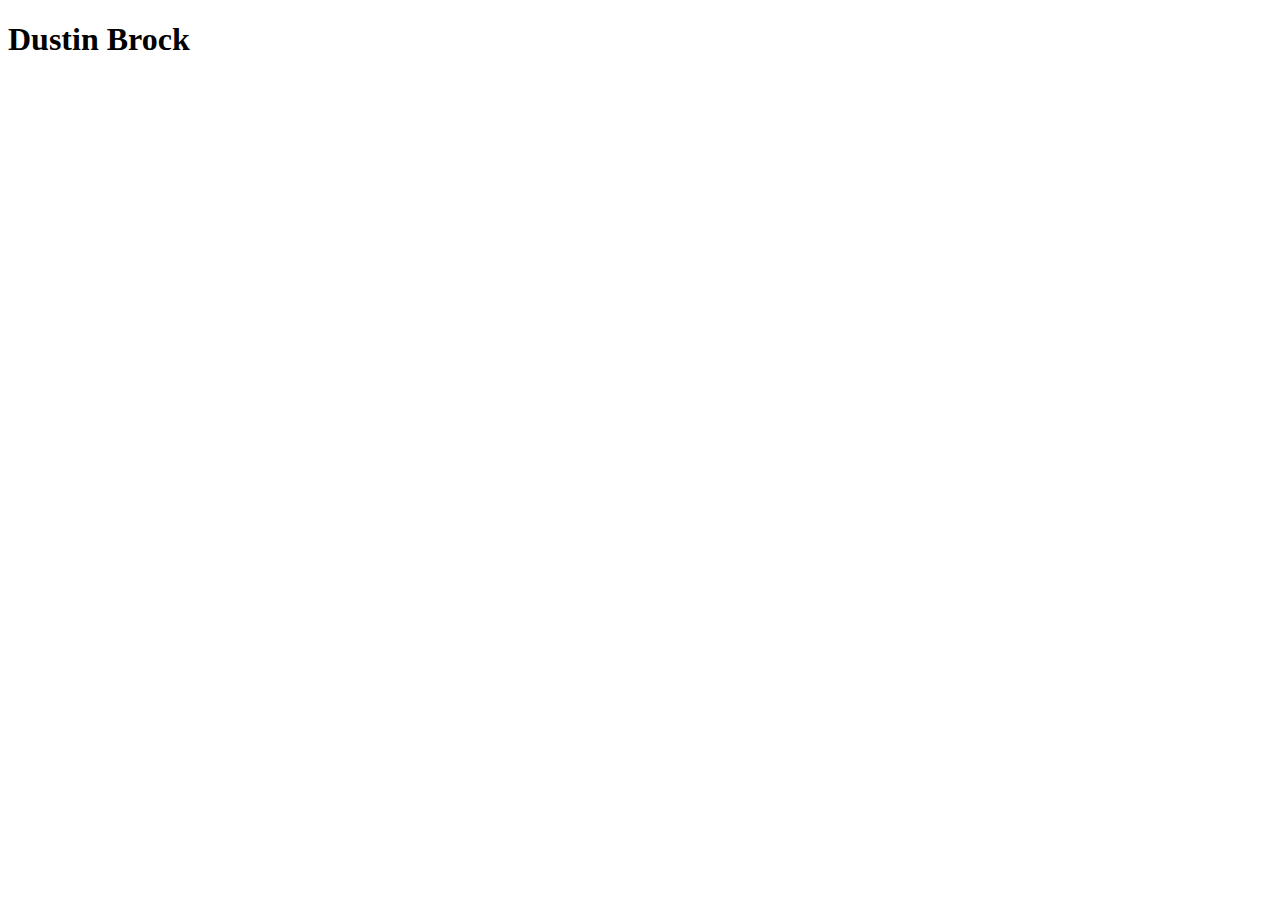
==== dustin/index.html @ 772f85ce "reformatted css" ====
<!DOCTYPE html>
<html>

<head>
<link rel="stylesheet" href="/dustin/style.css">
</head>

<body>
<h1>Dustin Brock</h1>


<div class="flip-container centered">
    <div class="flipper">
       <div class="front"></div>
       <div class="back">
          <h1>Dustin Brock</h1>
    <p>Founder and CEO</p>
       <div class="font-a-icons">
          <div class="icon-group">
             <span class="bold">T: </span><span class="contact">512-773-0889</span>
          <div class="icon-group">
              <span class="bold">E: </span><a class="contact" href="mailto:hello@petrusrex.com" target="_top">hello@petrusrex.com</a>
          </div>
          <div class="icon-group">
             <a class="contact" href="http://www.petrusrex.com" target="_blank">www.petrusrex.com</a>
          </div>
       </div>
    </div>   
    <a class="icon-box" href="https://www.facebook.com/xpetrus.rex" target="_blank"><i class="fa fa-facebook"></i></a>
    <a class="icon-box" href="https://twitter.com/Gothburz" target="_blank"><i class="fa fa-twitter"></i></a>
    <a class="icon-box" href="https://plus.google.com/u/0/+PetrusRex/" target="_blank"><i class="fa fa-google-plus"></i></a>
    <a class="icon-box" href="https://www.linkedin.com/in/xpetrus" target="_blank"><i class="fa fa-linkedin"></i></a>
    <a class="icon-box" href="https://codepen.io/Gothburz/" target="_blank"><i class="fa fa-codepen"></i></a>
    <a class="icon-box" href="https://github.com/Gothburz" target="_blank"><i class="fa fa-github"></i></a>
       </div>
    </div>
 </div>

</body>
</html>
---- dustin/style.css ----
@import url(https://fonts.googleapis.com/css?family=Lato);

$lato: "Lato";
$black: #000;
$white: #fff;

/* CENTERING */

.centered {
  position: fixed;
  top: 50%;
  left: 50%;
  /* bring your own prefixes */
  transform: translate(-50%, -50%);
}

@mixin vertical-align($position: relative) {
  position: $position;
  top: 50%;
  -webkit-transform: translateY(-50%);
  -ms-transform: translateY(-50%);
  transform: translateY(-50%);
}

/* /end */

body{
   background-image:url(https://s3-us-west-2.amazonaws.com/s.cdpn.io/326221/bg.jpg);
   background-attachment: fixed;
   background-size:cover;
   background-repeat:no-repeat;
}

h3{
   position: relative;
   left: 45%;
}

/* THE FRONT */

.front{
    background-image:url(https://s3-us-west-2.amazonaws.com/s.cdpn.io/326221/bc-front.jpg);
   background-size:cover;
}

/* /end */

/* THE BACK */

.back{
   background-image:url(https://s3-us-west-2.amazonaws.com/s.cdpn.io/326221/bc-back.jpg);
   background-size:cover;
   
   h1, p, .font-a-icons {
      color: $black;
      font-family: $lato;
      margin-left: 30%;
      line-height: 90%;
   }   
   
   h1{
      margin-top: 5%;    
   }
   
   p{
      font-size: 16px;
      padding-bottom: 15px;
      width: 35%;
      border-bottom: 2px solid $black;
   }
   
   .bold{
      font-weight: bold;
   }
   
   .font-a-icons{    
      margin-top: 25px;
      
      .icon-group{
         margin-top: 8px;
      }
      
      span, .link, .fa, a{
         color: $black;
      }  
      
      .fa{
         font-size: 18px;
      }
      
      span, a{
         font-size: 16px;
      }
      
      a, .website{
         text-decoration: none;
      }
      
      a:hover, .website:hover{
         color: #3f3f3f;
      }     
   }
   .icon-box{
      position: relative;
      color: $black;
      font-size: 24px;
      height: 45px;
      width: 45px;
      padding: 5px;
      top: 75px;
      left: 30%;
      display: inline-block;
      border: 2px solid $black;
      margin: 5px;
      text-align: center;
      cursor: pointer;
      -webkit-transition: all ease 0.5s;
	      -moz-transition: all ease 0.5s;
	         transition: all ease 0.5s;
   }
   .icon-box:hover {
    box-shadow: inset 0 50px 0 0 $black;
    color: $white;
   }
}

/* /end */

/* THE FLIP EFFECT */

/* entire container, keeps perspective */
.flip-container {
	perspective: 1000px;
}
	/* flip the pane when hovered */
	.flip-container:hover .flipper, .flip-container.hover .flipper {
		transform: rotateY(180deg);
      cursor: pointer;
	}

.flip-container, .front, .back {
   height: 350px;
   width: 600px;
}

.flipper {
	transition: 0.5s;
	transform-style: preserve-3d;
	position: relative;
}

.front, .back {
	backface-visibility: hidden;
	position: absolute;
}

.front {
	z-index: 2;
	/* firefox 31 */
	transform: rotateY(0deg);
}

.back{
   background-color: $black;
}

.back {
	transform: rotateY(180deg);
}

.vertical.flip-container {
	position: relative;
}

	.vertical .back {
		transform: rotateX(180deg);
	}

	.vertical.flip-container .flipper {
		transform-origin: 100% 400x; 
	}

	.vertical.flip-container:hover .flipper {
		transform: rotateX(-180deg);
	}
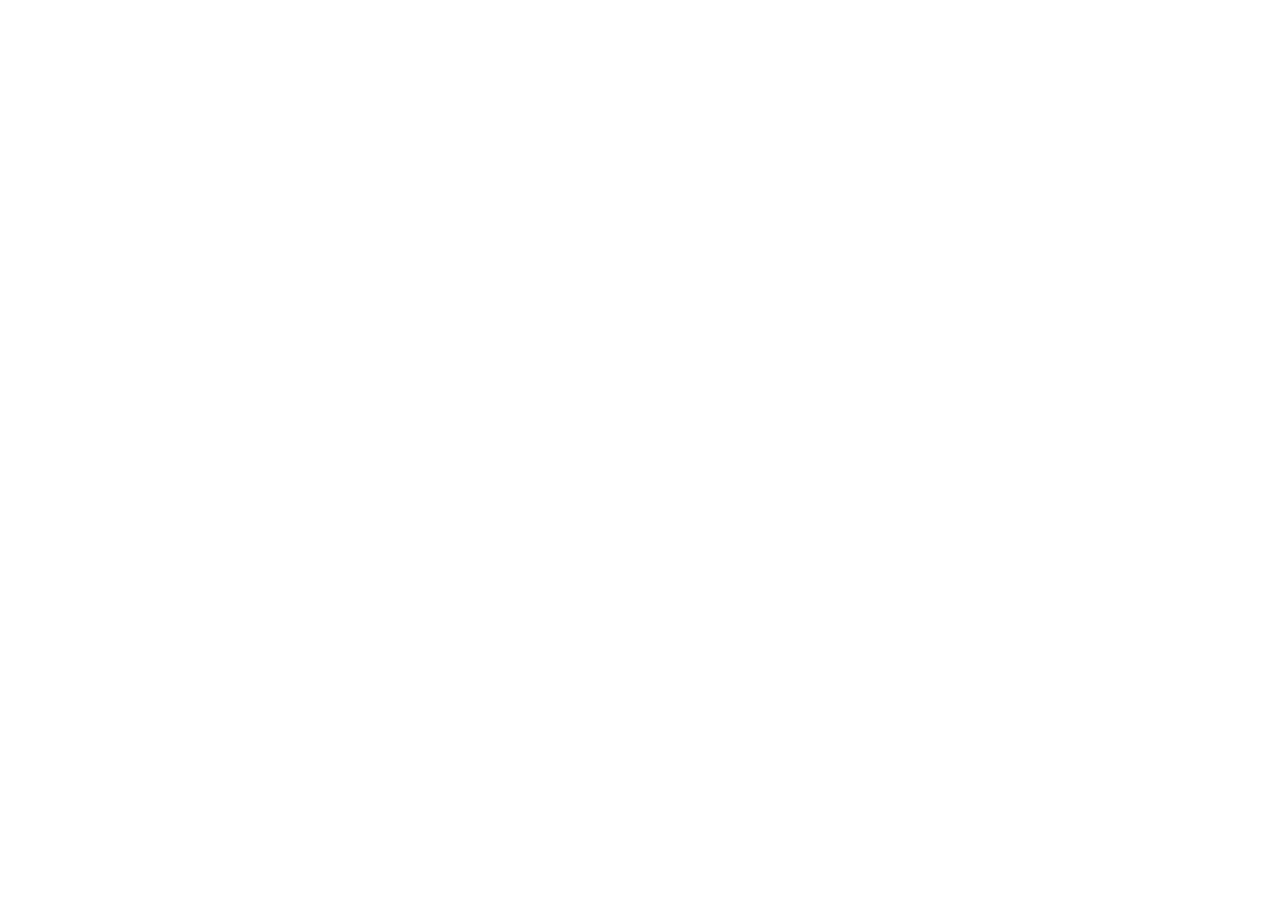
==== commit 2e94d41f: "Update index.html" ====
--- a/dustin/index.html
+++ b/dustin/index.html
@@ -6,8 +6,6 @@
 </head>
 
 <body>
-<h1>Dustin Brock</h1>
-
 
 <div class="flip-container centered">
     <div class="flipper">
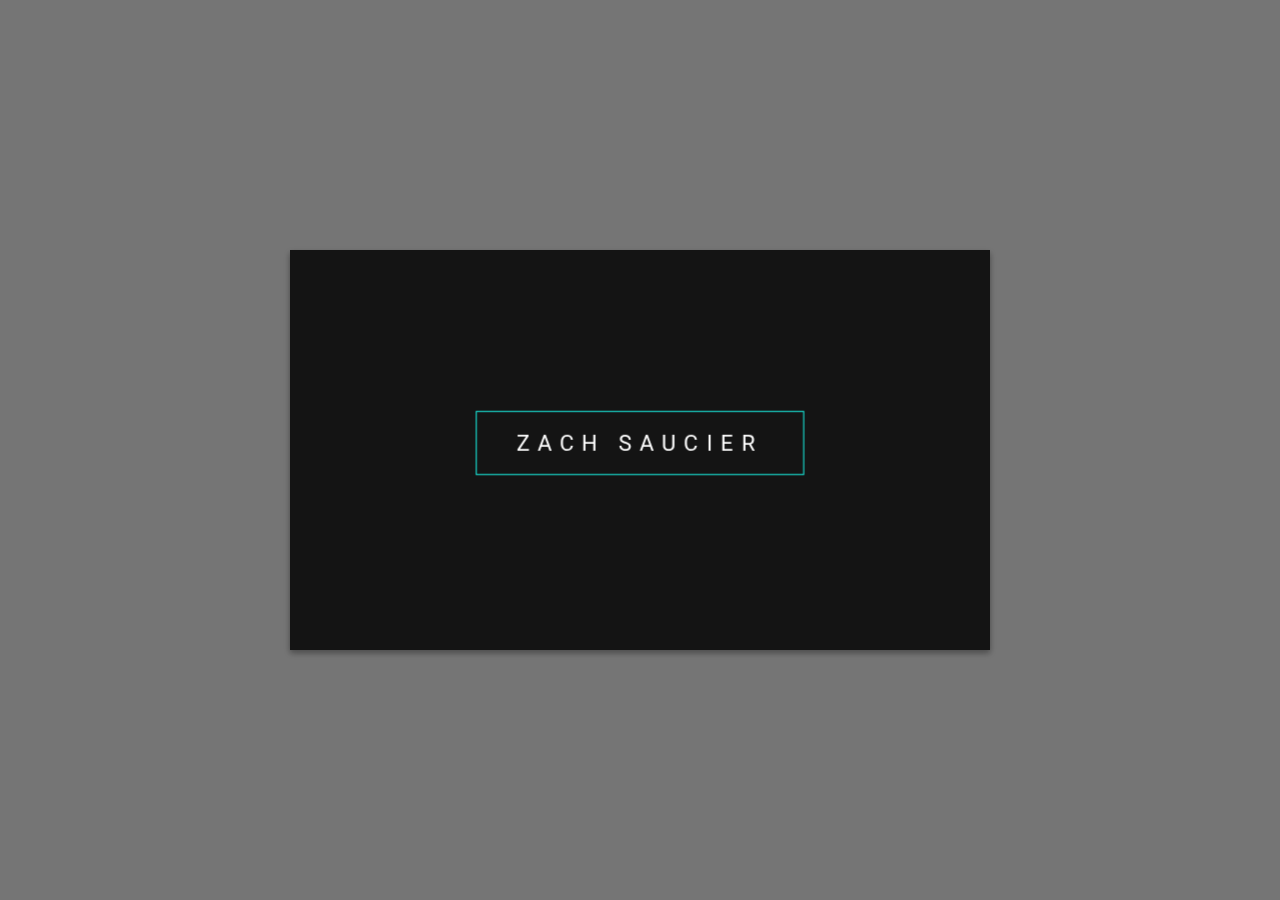
==== commit dd6ca8c2: "update" ====
--- a/dustin/index.html
+++ b/dustin/index.html
@@ -7,32 +7,28 @@
 
 <body>
 
-<div class="flip-container centered">
-    <div class="flipper">
-       <div class="front"></div>
-       <div class="back">
-          <h1>Dustin Brock</h1>
-    <p>Founder and CEO</p>
-       <div class="font-a-icons">
-          <div class="icon-group">
-             <span class="bold">T: </span><span class="contact">512-773-0889</span>
-          <div class="icon-group">
-              <span class="bold">E: </span><a class="contact" href="mailto:hello@petrusrex.com" target="_top">hello@petrusrex.com</a>
-          </div>
-          <div class="icon-group">
-             <a class="contact" href="http://www.petrusrex.com" target="_blank">www.petrusrex.com</a>
-          </div>
-       </div>
-    </div>   
-    <a class="icon-box" href="https://www.facebook.com/xpetrus.rex" target="_blank"><i class="fa fa-facebook"></i></a>
-    <a class="icon-box" href="https://twitter.com/Gothburz" target="_blank"><i class="fa fa-twitter"></i></a>
-    <a class="icon-box" href="https://plus.google.com/u/0/+PetrusRex/" target="_blank"><i class="fa fa-google-plus"></i></a>
-    <a class="icon-box" href="https://www.linkedin.com/in/xpetrus" target="_blank"><i class="fa fa-linkedin"></i></a>
-    <a class="icon-box" href="https://codepen.io/Gothburz/" target="_blank"><i class="fa fa-codepen"></i></a>
-    <a class="icon-box" href="https://github.com/Gothburz" target="_blank"><i class="fa fa-github"></i></a>
-       </div>
+<!-- The front is based on of my SVG link hover effect https://codepen.io/Zeaklous/pen/kyGqm -->
+
+<div class="container">
+    <div class="card">
+      
+      <div class="front side">
+        <h1 class="logo">Zach Saucier</h1>
+      </div>
+      
+      <div class="back side">
+        <h3 class="name">Zach Saucier</h3>
+        <div>Front-end developer</div>      
+        <div class="info">
+          <p><span class="property">Email: </span>hello@zachsaucier.com</p>
+          <p><span class="property">Twitter: </span>@ZachSaucier</p>
+          <p><span class="property">Phone: </span>(123) 456-7890</p>
+          <p><span class="property">Website: </span>zachsaucier.com</p>
+        </div>
+      </div>
+      
     </div>
- </div>
+  </div>
 
 </body>
 </html>
--- a/dustin/style.css
+++ b/dustin/style.css
@@ -1,185 +1,94 @@
-@import url(https://fonts.googleapis.com/css?family=Lato);
+@import 'https://fonts.googleapis.com/css?family=Open+Sans|Roboto:300';
 
-$lato: "Lato";
-$black: #000;
-$white: #fff;
+$padding:30px;
 
-/* CENTERING */
+* { box-sizing: border-box; }
 
-.centered {
-  position: fixed;
+body { background: #757575; overflow-x: hidden; }
+.container {
+  perspective: 800px;
+  
+  /* Styling */  
+  color: #fff;
+  font-family: 'Open Sans', sans-serif;
+  text-transform: uppercase;
+  letter-spacing: 4px;
+  
+  /* Center it */
+  position: absolute;
   top: 50%;
   left: 50%;
-  /* bring your own prefixes */
   transform: translate(-50%, -50%);
 }
-
-@mixin vertical-align($position: relative) {
-  position: $position;
-  top: 50%;
-  -webkit-transform: translateY(-50%);
-  -ms-transform: translateY(-50%);
-  transform: translateY(-50%);
+.card {
+  /* Styling */
+  width: 700px;
+  height: 400px;
+  background: rgb(20,20,20);
+  box-shadow: 0 3px 6px rgba(0, 0, 0, 0.16), 0 3px 6px rgba(0, 0, 0, 0.23);  
+  
+  /* Card flipping effects */
+  transform-style: preserve-3d;
+  transition: 0.6s; 
+}
+.side {
+  position: absolute;
+  width: 100%;
+  height: 100%;
+  backface-visibility: hidden;
+  /* Fix Chrome rendering bug */
+  transform: rotate(0deg) translateZ(1px);
 }
 
-/* /end */
-
-body{
-   background-image:url(https://s3-us-west-2.amazonaws.com/s.cdpn.io/326221/bg.jpg);
-   background-attachment: fixed;
-   background-size:cover;
-   background-repeat:no-repeat;
+/* Flip the card on hover */
+.container:hover .card,
+.back {
+  transform: rotateY(-180deg) translateZ(1px);
 }
 
-h3{
-   position: relative;
-   left: 45%;
+/* Front styling */
+.front {
+  /* Center the name + outline (almost) */
+  line-height: 390px; /* Height - some (because visual center is a little higher than actual center) */
+  text-align: center;
+}
+.logo {
+  outline: 1px solid #19F6E8;
+  display: inline-block;
+  padding: 15px 40px;
+  
+  text-transform: uppercase;
+  font-family: 'Roboto', sans-serif;
+  font-size: 1.4em;
+  font-weight: normal;
+  line-height: 32px;
+  letter-spacing: 8px;
 }
 
-/* THE FRONT */
-
-.front{
-    background-image:url(https://s3-us-west-2.amazonaws.com/s.cdpn.io/326221/bc-front.jpg);
-   background-size:cover;
+/* Back styling */
+.back {
+  background: #15CCC0;
+  padding: $padding;
+}
+.name {
+  color: #3B3B3B;
+  margin-bottom: 0;
+}
+p {
+  margin: 0.8em 0;
+}
+.info {
+  position: absolute;
+  bottom: $padding;
+  left: $padding;
+  color: #3b3b3b;
+}
+.property {
+  color: #fff;
 }
 
-/* /end */
-
-/* THE BACK */
-
-.back{
-   background-image:url(https://s3-us-west-2.amazonaws.com/s.cdpn.io/326221/bc-back.jpg);
-   background-size:cover;
-   
-   h1, p, .font-a-icons {
-      color: $black;
-      font-family: $lato;
-      margin-left: 30%;
-      line-height: 90%;
-   }   
-   
-   h1{
-      margin-top: 5%;    
-   }
-   
-   p{
-      font-size: 16px;
-      padding-bottom: 15px;
-      width: 35%;
-      border-bottom: 2px solid $black;
-   }
-   
-   .bold{
-      font-weight: bold;
-   }
-   
-   .font-a-icons{    
-      margin-top: 25px;
-      
-      .icon-group{
-         margin-top: 8px;
-      }
-      
-      span, .link, .fa, a{
-         color: $black;
-      }  
-      
-      .fa{
-         font-size: 18px;
-      }
-      
-      span, a{
-         font-size: 16px;
-      }
-      
-      a, .website{
-         text-decoration: none;
-      }
-      
-      a:hover, .website:hover{
-         color: #3f3f3f;
-      }     
-   }
-   .icon-box{
-      position: relative;
-      color: $black;
-      font-size: 24px;
-      height: 45px;
-      width: 45px;
-      padding: 5px;
-      top: 75px;
-      left: 30%;
-      display: inline-block;
-      border: 2px solid $black;
-      margin: 5px;
-      text-align: center;
-      cursor: pointer;
-      -webkit-transition: all ease 0.5s;
-	      -moz-transition: all ease 0.5s;
-	         transition: all ease 0.5s;
-   }
-   .icon-box:hover {
-    box-shadow: inset 0 50px 0 0 $black;
-    color: $white;
-   }
-}
-
-/* /end */
-
-/* THE FLIP EFFECT */
-
-/* entire container, keeps perspective */
-.flip-container {
-	perspective: 1000px;
-}
-	/* flip the pane when hovered */
-	.flip-container:hover .flipper, .flip-container.hover .flipper {
-		transform: rotateY(180deg);
-      cursor: pointer;
-	}
-
-.flip-container, .front, .back {
-   height: 350px;
-   width: 600px;
-}
-
-.flipper {
-	transition: 0.5s;
-	transform-style: preserve-3d;
-	position: relative;
-}
-
-.front, .back {
-	backface-visibility: hidden;
-	position: absolute;
-}
-
-.front {
-	z-index: 2;
-	/* firefox 31 */
-	transform: rotateY(0deg);
-}
-
-.back{
-   background-color: $black;
-}
-
-.back {
-	transform: rotateY(180deg);
-}
-
-.vertical.flip-container {
-	position: relative;
-}
-
-	.vertical .back {
-		transform: rotateX(180deg);
-	}
-
-	.vertical.flip-container .flipper {
-		transform-origin: 100% 400x; 
-	}
-
-	.vertical.flip-container:hover .flipper {
-		transform: rotateX(-180deg);
-	}
+/* Make semi-responsive */
+@media (max-width:700px) {
+  .card { transform: scale(.5); }
+  .container:hover .card { transform: scale(.5) rotateY(-180deg) translateZ(1px); }
+}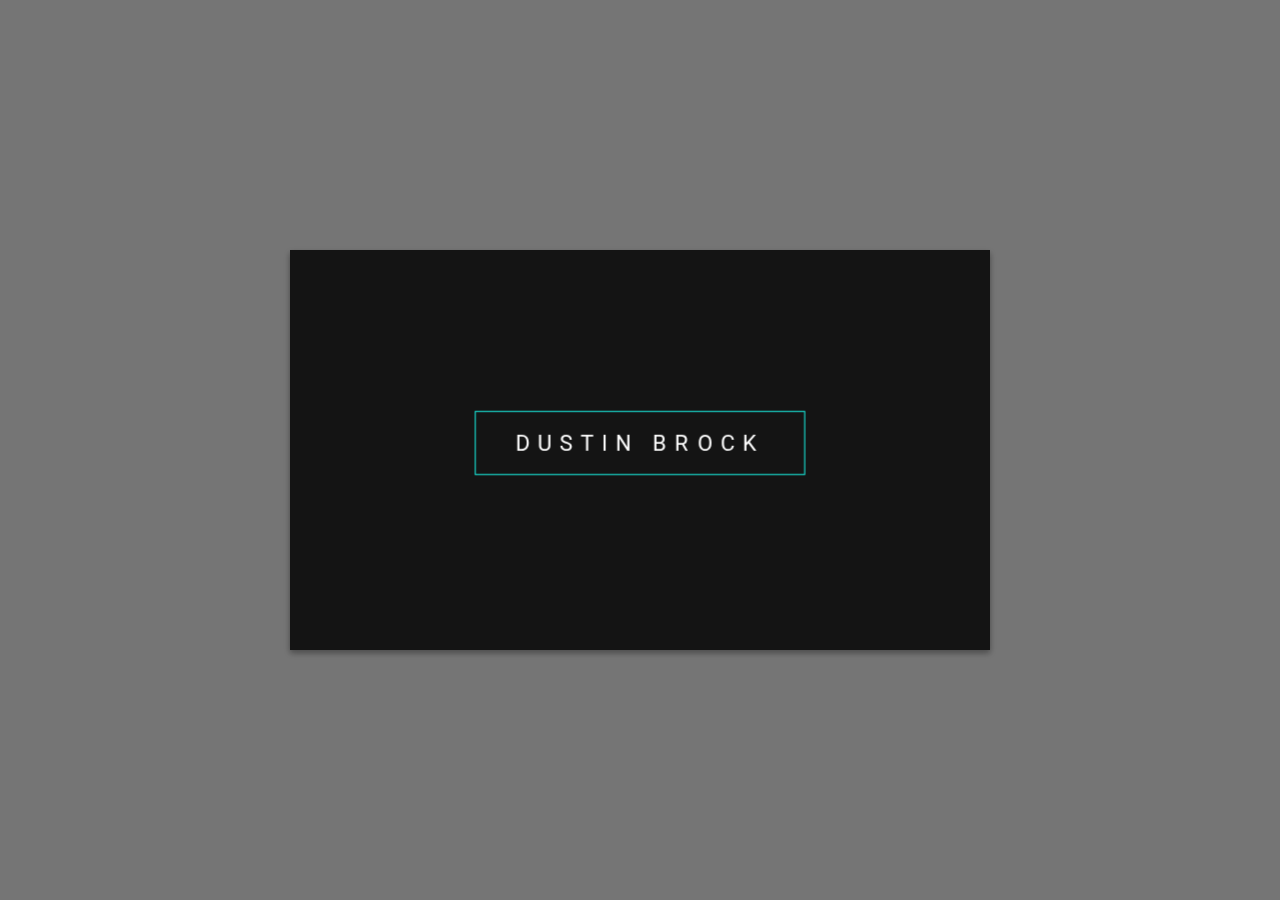
==== commit 4203ae56: "fixed deets" ====
--- a/dustin/index.html
+++ b/dustin/index.html
@@ -13,17 +13,17 @@
     <div class="card">
       
       <div class="front side">
-        <h1 class="logo">Zach Saucier</h1>
+        <h1 class="logo">Dustin Brock</h1>
       </div>
       
       <div class="back side">
-        <h3 class="name">Zach Saucier</h3>
-        <div>Front-end developer</div>      
+        <h3 class="name">Dustin Brock</h3>
+        <div>Found and CEO</div>      
         <div class="info">
-          <p><span class="property">Email: </span>hello@zachsaucier.com</p>
-          <p><span class="property">Twitter: </span>@ZachSaucier</p>
-          <p><span class="property">Phone: </span>(123) 456-7890</p>
-          <p><span class="property">Website: </span>zachsaucier.com</p>
+          <p><span class="property">Email: </span>dustin@slapi.co</p>
+          <!-- <p><span class="property">Twitter: </span>@ZachSaucier</p> -->
+          <p><span class="property">Phone: </span>(832) 576-DOOR</p>
+          <p><span class="property">Website: </span>www.slapi.co</p>
         </div>
       </div>
       
--- a/dustin/style.css
+++ b/dustin/style.css
@@ -1,6 +1,8 @@
 @import 'https://fonts.googleapis.com/css?family=Open+Sans|Roboto:300';
 
-$padding:30px;
+:root {
+   --padding: 30px;
+}
 
 * { box-sizing: border-box; }
 
@@ -68,7 +70,7 @@
 /* Back styling */
 .back {
   background: #15CCC0;
-  padding: $padding;
+  padding: var(--padding);
 }
 .name {
   color: #3B3B3B;
@@ -79,8 +81,8 @@
 }
 .info {
   position: absolute;
-  bottom: $padding;
-  left: $padding;
+  bottom: var(--padding);
+  left: var(--padding);
   color: #3b3b3b;
 }
 .property {
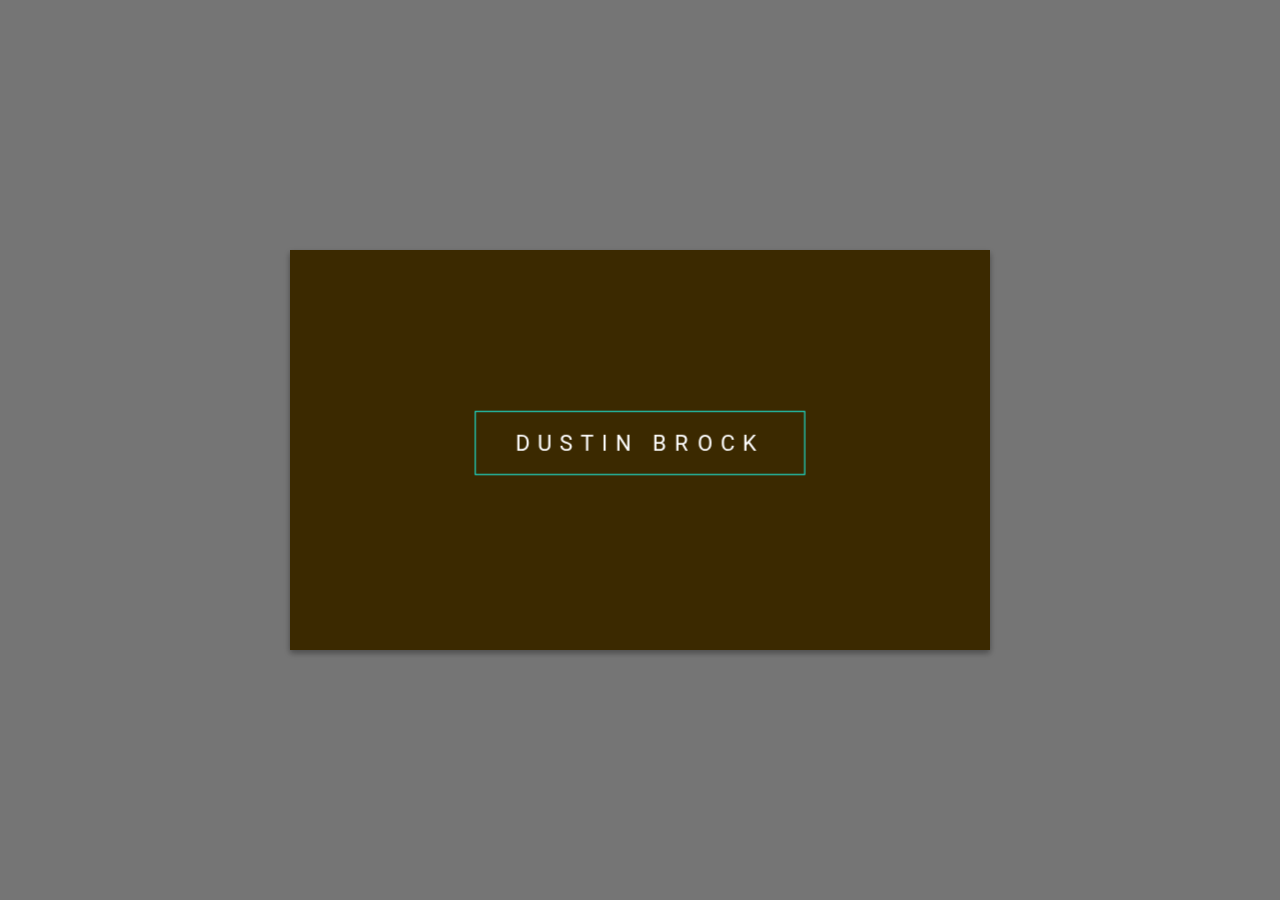
==== commit 6c299903: "updates" ====
--- a/dustin/index.html
+++ b/dustin/index.html
@@ -2,7 +2,7 @@
 <html>
 
 <head>
-<link rel="stylesheet" href="/dustin/style.css">
+<link rel="stylesheet" href="style.css">
 </head>
 
 <body>
@@ -18,9 +18,9 @@
       
       <div class="back side">
         <h3 class="name">Dustin Brock</h3>
-        <div>Found and CEO</div>      
+        <div>Founder and Boss</div>      
         <div class="info">
-          <p><span class="property">Email: </span>dustin@slapi.co</p>
+          <p><span class="property">Email: </span>contactdustin@slapi.co</p>
           <!-- <p><span class="property">Twitter: </span>@ZachSaucier</p> -->
           <p><span class="property">Phone: </span>(832) 576-DOOR</p>
           <p><span class="property">Website: </span>www.slapi.co</p>
--- a/dustin/style.css
+++ b/dustin/style.css
@@ -1,7 +1,7 @@
 @import 'https://fonts.googleapis.com/css?family=Open+Sans|Roboto:300';
 
 :root {
-   --padding: 30px;
+   padding: 30px;
 }
 
 * { box-sizing: border-box; }
@@ -26,7 +26,7 @@
   /* Styling */
   width: 700px;
   height: 400px;
-  background: rgb(20,20,20);
+  background: rgb(59, 41, 0);
   box-shadow: 0 3px 6px rgba(0, 0, 0, 0.16), 0 3px 6px rgba(0, 0, 0, 0.23);  
   
   /* Card flipping effects */
@@ -70,7 +70,7 @@
 /* Back styling */
 .back {
   background: #15CCC0;
-  padding: var(--padding);
+  padding: 30px;
 }
 .name {
   color: #3B3B3B;
@@ -81,8 +81,8 @@
 }
 .info {
   position: absolute;
-  bottom: var(--padding);
-  left: var(--padding);
+  bottom: 30px;
+  left: 30px;
   color: #3b3b3b;
 }
 .property {
